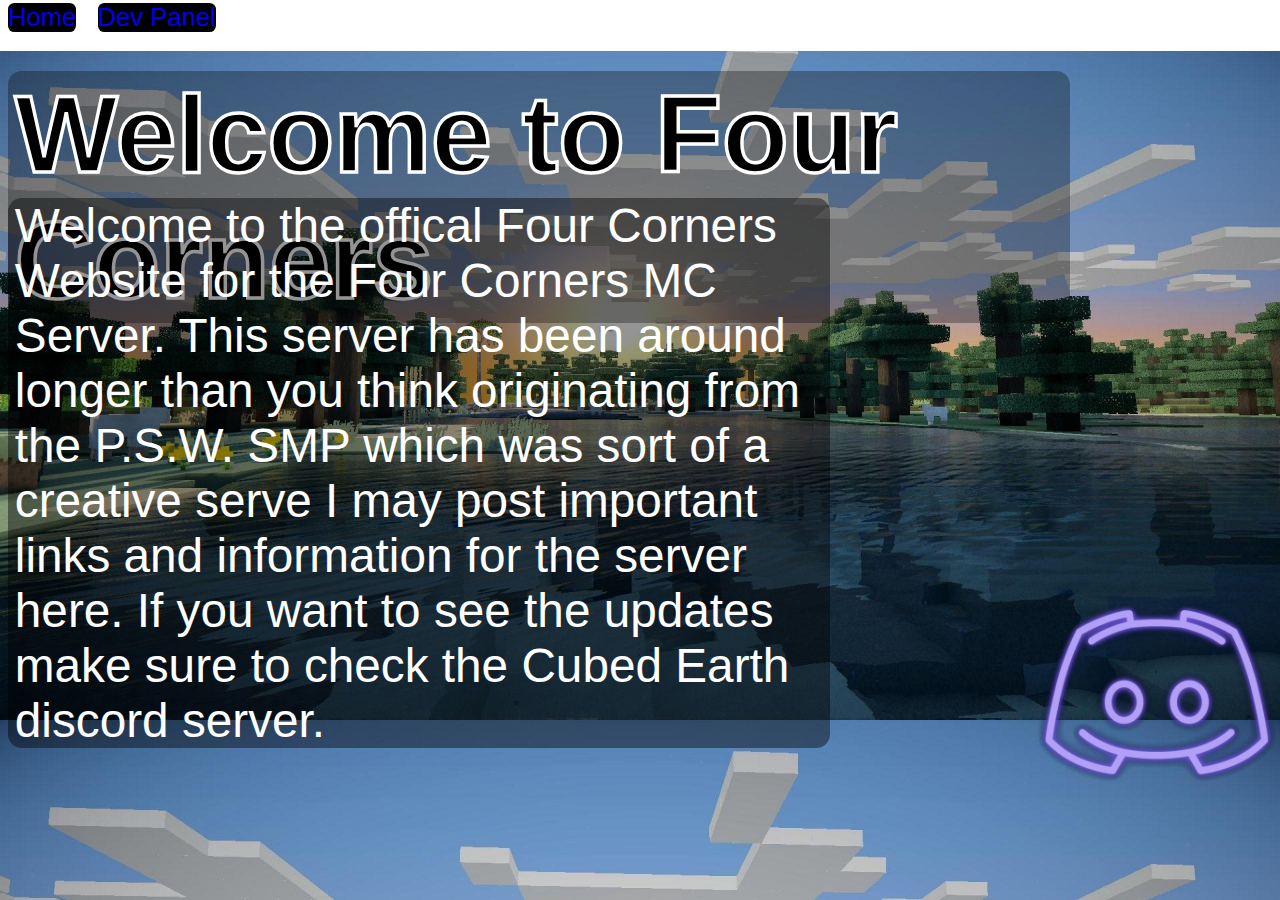
==== index.html @ 80461229 "Add files via upload" ====
<!DOCTYPE html>
<html>
    <head>
        <link rel="preconnect" href="https://fonts.googleapis.com">
        <link rel="preconnect" href="https://fonts.gstatic.com" crossorigin>
        <link href="https://fonts.googleapis.com/css2?family=Roboto&display=swap" rel="stylesheet">
        <link rel="stylesheet" href="hstyles.css">
        <meta charset="utf=8"/>
        <title>Four Corners</title>
        <link rel="icon" type="image/x-icon" href="favicon.ico">
        <div class="whead"></div>
        <a class="lhead" href="index.html">Home</a>
        <a class="lhead2" href="fourcorners.html">Dev Panel</a>
        <a href="https://m.media-amazon.com/images/I/61xMx4toy+L.jpg" class="dlink"></a>       
        <h1>Welcome to Four Corners</h1>
    </head>
    <body>
        <p class="p1">Welcome to the offical Four Corners Website for the Four Corners MC Server. This server has been around longer than you think originating from the P.S.W. SMP which was sort of a creative serve I may post important links and information for the server here. If you want to see the updates make sure to check the Cubed Earth discord server.</p>
        <img class="dlogo" src="dlogo.png">
        <a href="https://m.media-amazon.com/images/I/61xMx4toy+L.jpg" class="dlink"></a>



    </body>
---- hstyles.css ----
.whead {
    background-color: white;
    padding: 3vh 50.2vw;
    z-index: -5;
    position: absolute;
    left: -1vw;
    top:-1.2vh
}
.lhead {
    position: absolute;
    background-color: black;
    margin-top: -.6vh;
    border-radius: .5vw;
    font-size: 2vw;


}
.lhead2 {
    position: absolute;
    margin-left: 7vw;
    margin-top: -.6vh;
    background-color: black;
    border-radius: .5vw;
    font-size: 2vw;

}
a {
    text-decoration: none;



}
.dlogo {
    width: 22vw;
    position: absolute;
    margin-left: 78.5vw;
    cursor: pointer;
    top: 60vh;
}
.dlink {
    position: absolute;
    cursor: pointwr;
    padding: 15vh 10vw;
    z-index: 5; 
    top: 67vh;
    margin-left: 80vw;
}




body {
    background-image: url(hback.png);
    background-size: 100vw;
    position: relative;
    overflow: hidden;
}
html {
    font-family: helvetica, serif;
    font-size: 2.2vw;
}
h1 {
padding-left: 0.7575757575757576vh;
padding-right: 0.7575757575757576vh;
margin-right: 16%;
margin-top: 5%;
position: absolute;
color: black;
-webkit-text-stroke-color: white ;
-webkit-text-stroke-width: 0.3787878787878788vh;
font-size: 12.121212121212121vh;
background-color: rgba(0, 0, 0, 0.30);
border-radius: 1.5151515151515151vh;
}
.p1 {
margin-top: 15%;
margin-left: 0%;
margin-right: 35%;
color: white;
font-size: 5.303030303030303vh;
position: absolute;
background-color: rgba(0, 0, 0, 0.42);
border-radius: 1.5151515151515151vh;
padding-left: 0.7575757575757576vh;
padding-right: 0.7575757575757576vh;
}
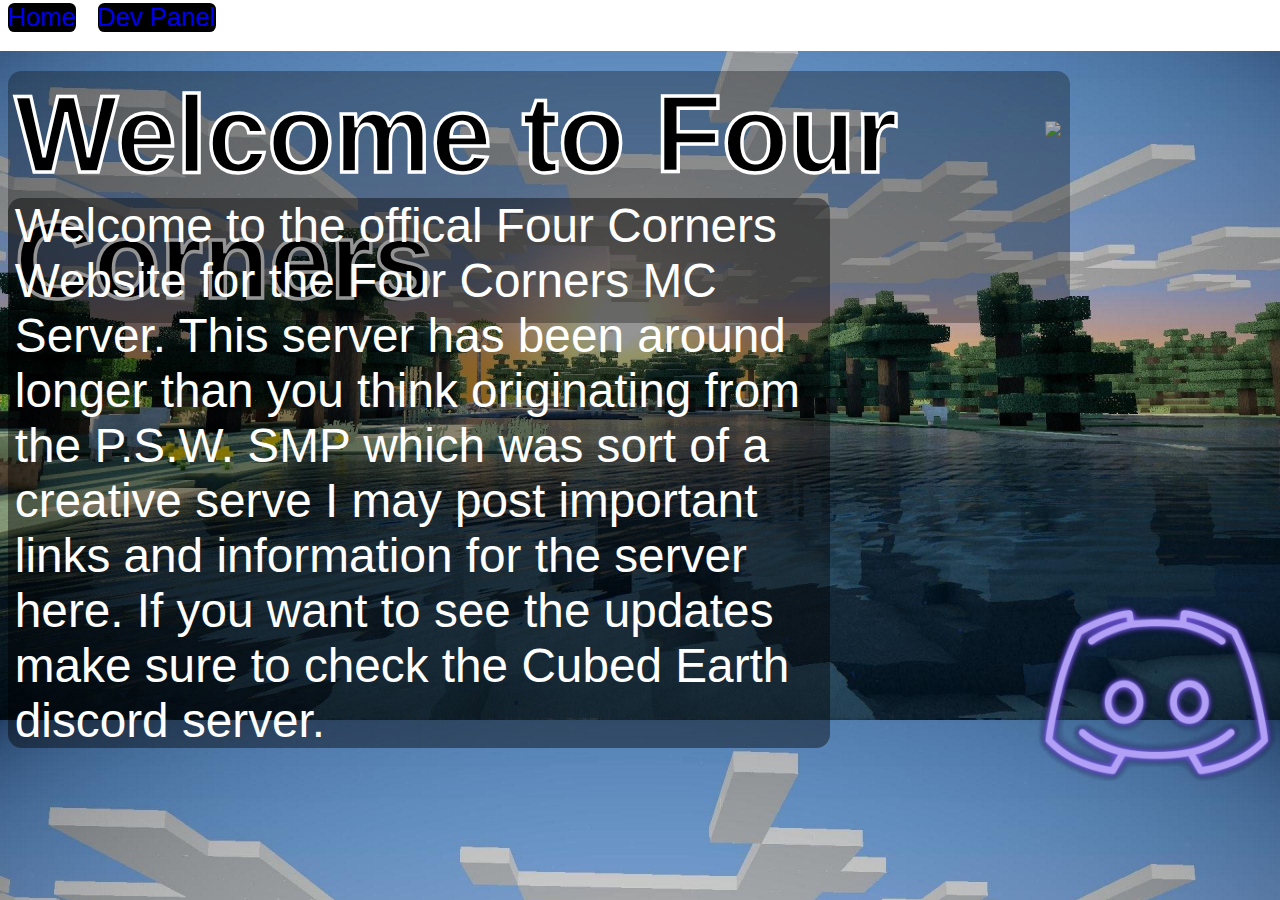
==== commit 1d0fb108: "Add files via upload" ====
--- a/index.html
+++ b/index.html
@@ -18,7 +18,7 @@
         <p class="p1">Welcome to the offical Four Corners Website for the Four Corners MC Server. This server has been around longer than you think originating from the P.S.W. SMP which was sort of a creative serve I may post important links and information for the server here. If you want to see the updates make sure to check the Cubed Earth discord server.</p>
         <img class="dlogo" src="dlogo.png">
         <a href="https://m.media-amazon.com/images/I/61xMx4toy+L.jpg" class="dlink"></a>
-
+        <img class="ryan" src="image.png">
 
 
     </body>--- a/hstyles.css
+++ b/hstyles.css
@@ -45,7 +45,13 @@
     top: 67vh;
     margin-left: 80vw;
 }
+.ryan{
+    width: 18vw;
+    position: absoulte;
+    margin-left: 81vw;
+    margin-top: 12.5vh;
 
+}
 
 
 
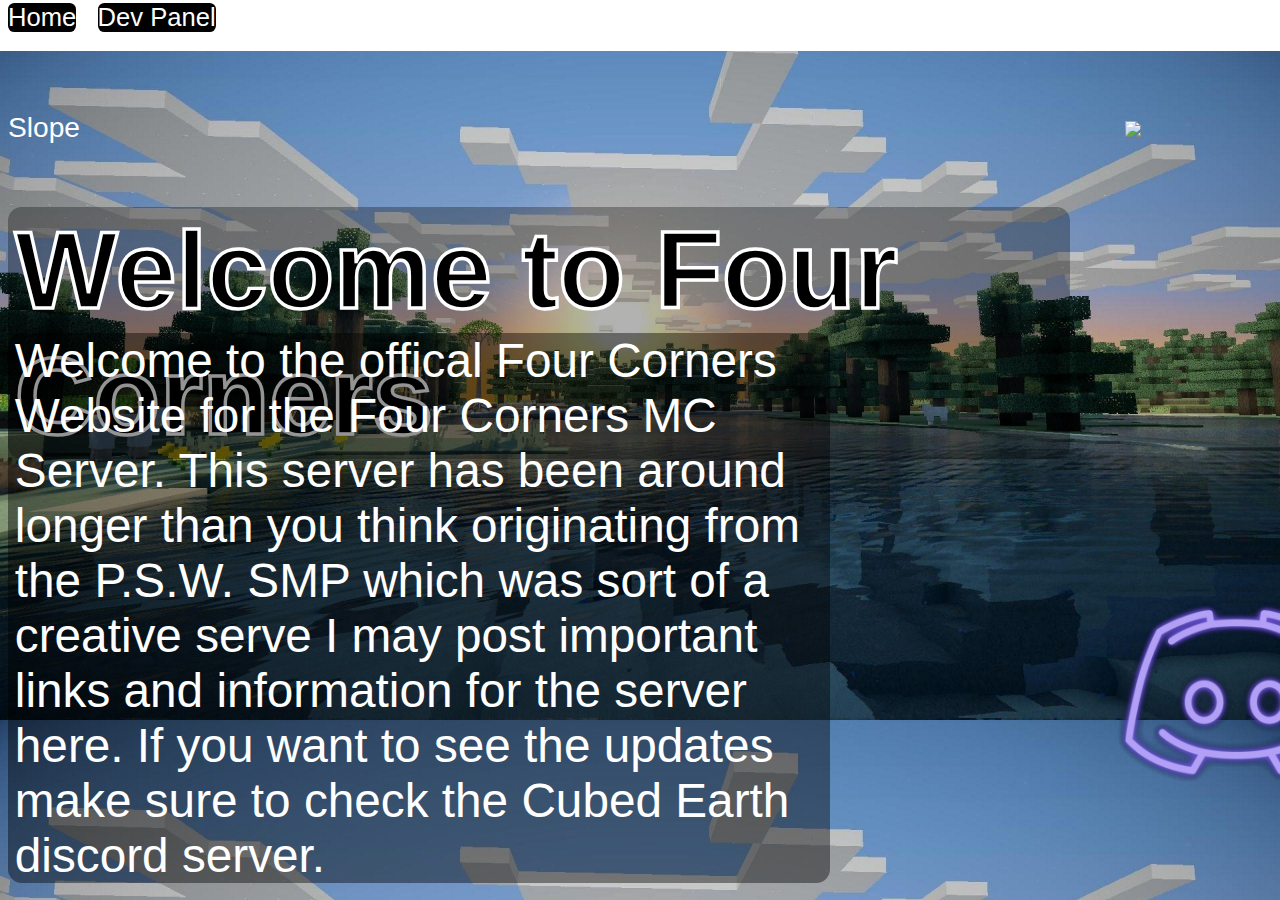
==== commit 3d4b0f10: "Update index.html" ====
--- a/index.html
+++ b/index.html
@@ -7,10 +7,11 @@
         <link rel="stylesheet" href="hstyles.css">
         <meta charset="utf=8"/>
         <title>Four Corners</title>
-        <link rel="icon" type="image/x-icon" href="favicon.ico">
+        <link rel="shortcut icon" type="image/x-icon" href="favicon.ico">
         <div class="whead"></div>
         <a class="lhead" href="index.html">Home</a>
         <a class="lhead2" href="fourcorners.html">Dev Panel</a>
+        <a class="lhead3" href="index2.html">Slope</a>
         <a href="https://m.media-amazon.com/images/I/61xMx4toy+L.jpg" class="dlink"></a>       
         <h1>Welcome to Four Corners</h1>
     </head>
@@ -21,4 +22,4 @@
         <img class="ryan" src="image.png">
 
 
-    </body>+    </body>
--- a/hstyles.css
+++ b/hstyles.css
@@ -12,8 +12,6 @@
     margin-top: -.6vh;
     border-radius: .5vw;
     font-size: 2vw;
-
-
 }
 .lhead2 {
     position: absolute;
@@ -22,13 +20,30 @@
     background-color: black;
     border-radius: .5vw;
     font-size: 2vw;
-
 }
 a {
     text-decoration: none;
 
 
 
+
+
+
+
+}
+
+
+a:visited{
+    color: white;
+}
+a:link{
+    color: white;
+}
+a:hover{
+    color: lightblue;
+}
+a:active{
+    color: yellowgreen;
 }
 .dlogo {
     width: 22vw;
